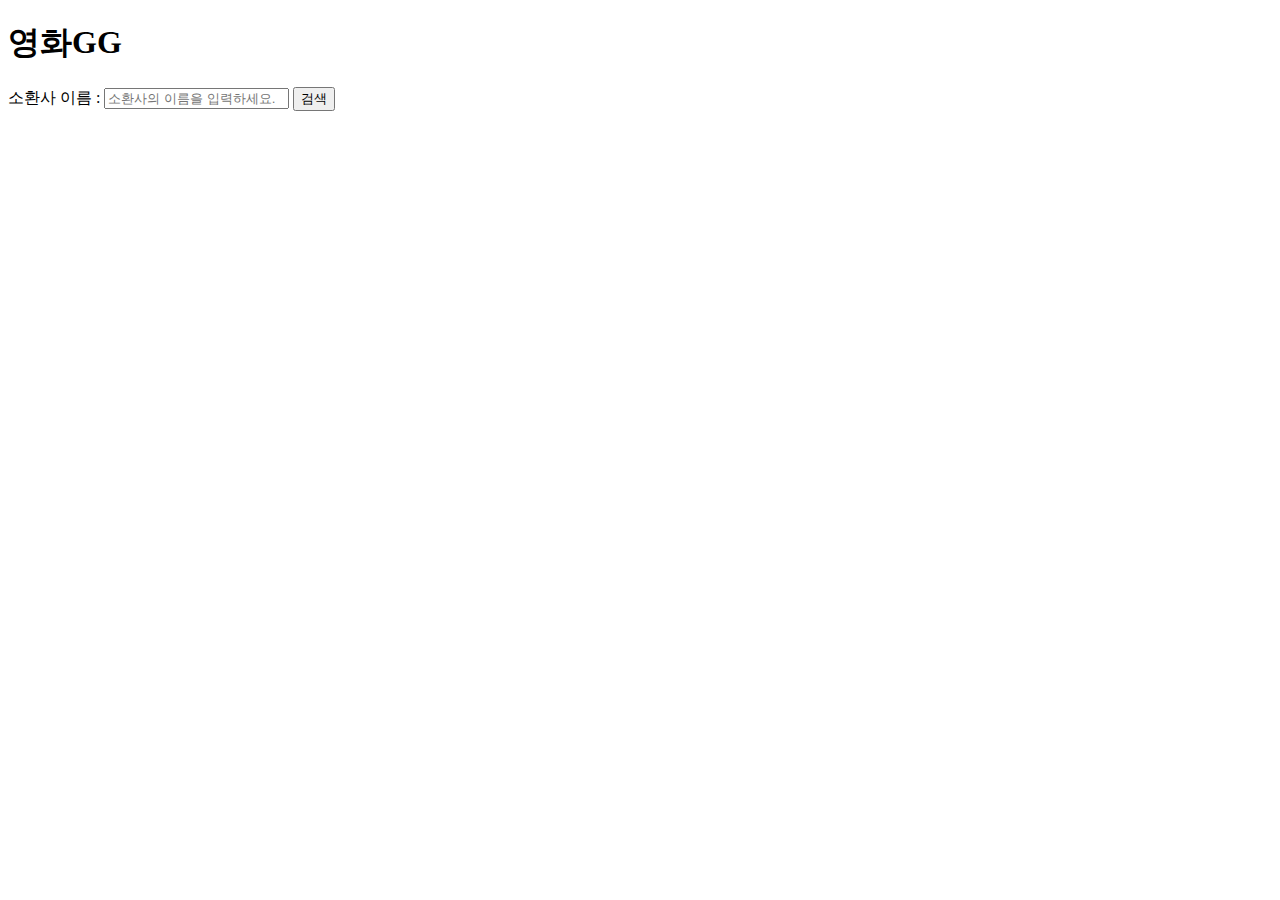
==== src/main/resources/templates/index.html @ ff15232d "파일정리" ====
<!DOCTYPE html>
<html lang="en" xmlns:th="http://www.thymeleaf.org">
<head>
    <meta charset="UTF-8">
    <title>롤 전적 검색</title>
</head>
<body>

<h1>영화GG</h1>
<form  th:action="@{/searchBySummonerName}" method="post">
    <label for="summonerName">소환사 이름 : </label>
    <input type="text" id="summonerName" name="summonerName" placeholder="소환사의 이름을 입력하세요." required>
    <button type="submit">검색</button>

</form>

</body>
</html>
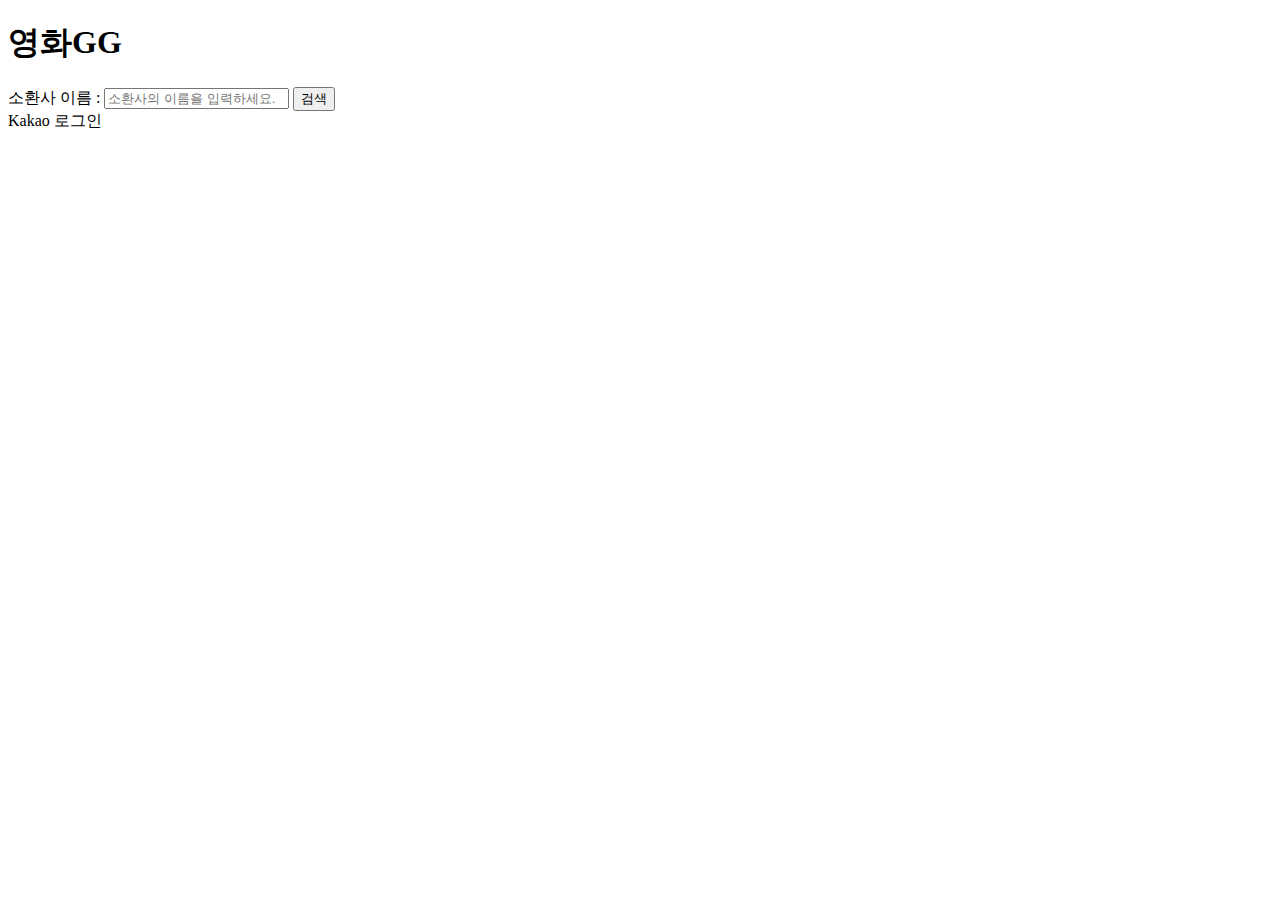
==== commit 5120601e: "<한것> 1. 카카오 로그인 완료. <해야하는 것> 1.kakaoId를 전적검색시 넘기는 과정에서 "The given id must not be null!"에러 발생" ====
--- a/src/main/resources/templates/index.html
+++ b/src/main/resources/templates/index.html
@@ -7,12 +7,16 @@
 <body>
 
 <h1>영화GG</h1>
+
 <form  th:action="@{/searchBySummonerName}" method="post">
     <label for="summonerName">소환사 이름 : </label>
     <input type="text" id="summonerName" name="summonerName" placeholder="소환사의 이름을 입력하세요." required>
     <button type="submit">검색</button>
+</form>
 
-</form>
+<a th:href="@{${kakaoTokenUrl}}">
+    Kakao 로그인
+</a>
 
 </body>
 </html>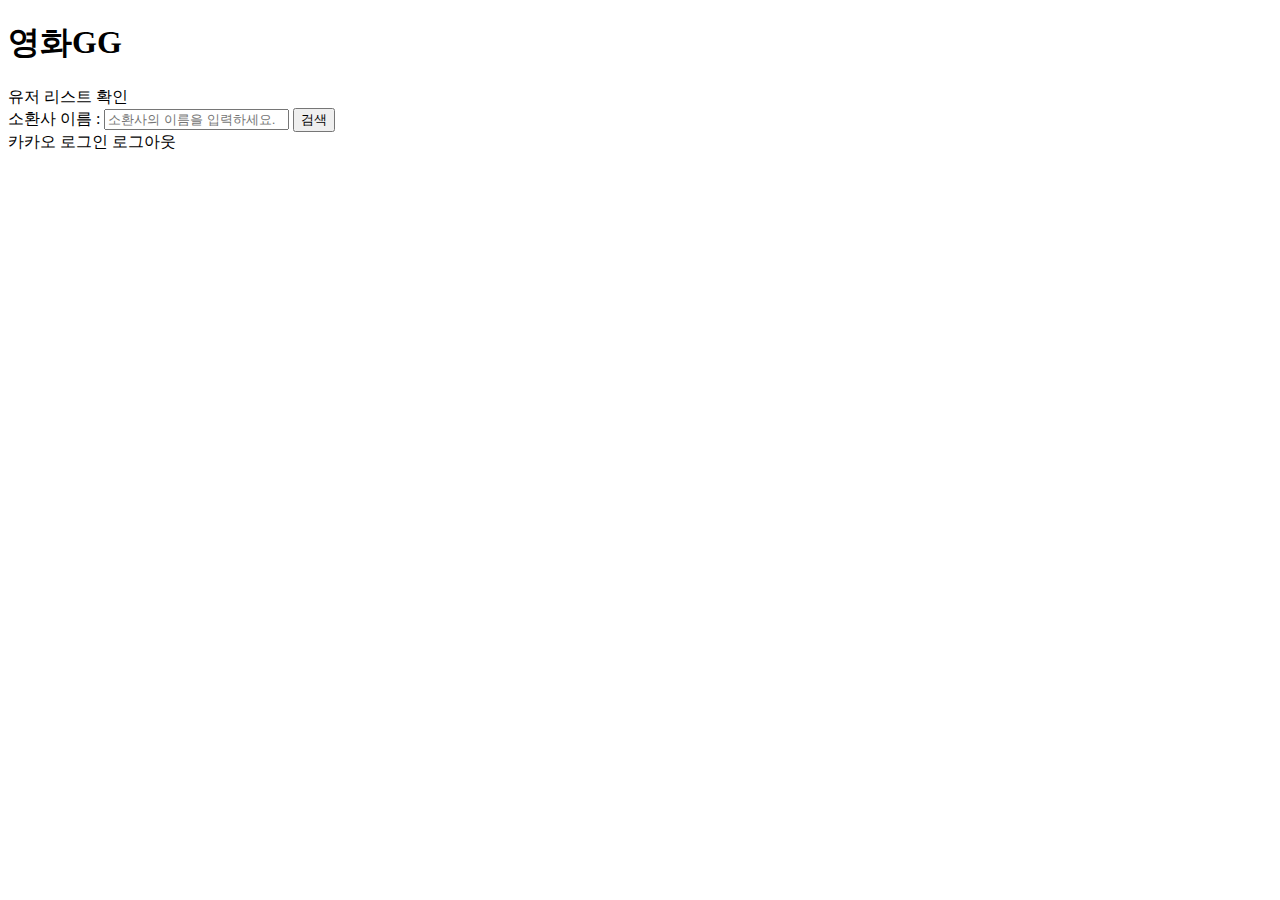
==== commit 3fd46745: "카카오 로그인 로그아웃 수정중" ====
--- a/src/main/resources/templates/index.html
+++ b/src/main/resources/templates/index.html
@@ -6,16 +6,22 @@
 </head>
 <body>
 
-<h1>영화GG</h1>
-
-<form  th:action="@{/searchBySummonerName}" method="post">
+<h1>
+    <a th:href="@{/}">영화GG</a>
+</h1>
+<a th:href="@{/checkingUser/{kakaoId}(kakaoId=${kakaoId})}">유저 리스트 확인</a>
+<form  th:action="@{/search}" method="get">
     <label for="summonerName">소환사 이름 : </label>
-    <input type="text" id="summonerName" name="summonerName" placeholder="소환사의 이름을 입력하세요." required>
+    <input type="text" id="summonerName" name="summonerName" placeholder="소환사의 이름을 입력하세요."  required>
+<!--    <input type="hidden" name="kakaoId" th:value="${kakaoId}">-->
     <button type="submit">검색</button>
 </form>
 
-<a th:href="@{${kakaoTokenUrl}}">
-    Kakao 로그인
+<a th:href="@{${kakaoTokenUrl}}" th:if="${kakaoId == null}">
+    카카오 로그인
+</a>
+<a th:href="@{/oauth/kakao/logout}" th:if="${kakaoId != null}">
+    로그아웃
 </a>
 
 </body>
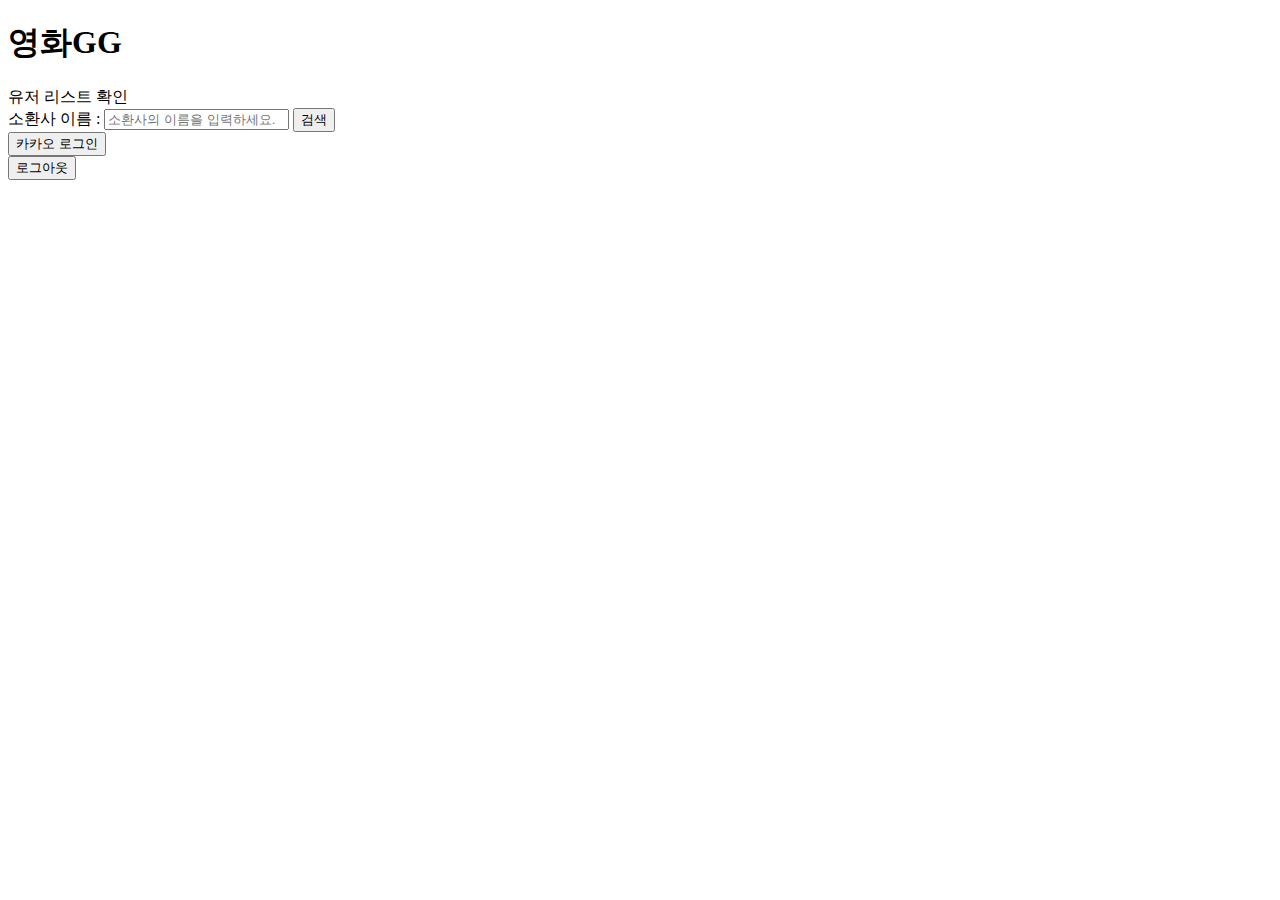
==== commit c50863a9: "카카오 로그인 및 로그아웃 수정, 체크화면 조정" ====
--- a/src/main/resources/templates/index.html
+++ b/src/main/resources/templates/index.html
@@ -3,6 +3,7 @@
 <head>
     <meta charset="UTF-8">
     <title>롤 전적 검색</title>
+    <link rel="stylesheet" href="/css/index.css">
 </head>
 <body>
 
@@ -16,13 +17,14 @@
 <!--    <input type="hidden" name="kakaoId" th:value="${kakaoId}">-->
     <button type="submit">검색</button>
 </form>
+<button th:href="@{${kakaoTokenUrl}}" th:if="${!isSaveKakao}" type="button">
+    카카오 로그인
+</button>
 
-<a th:href="@{${kakaoTokenUrl}}" th:if="${kakaoId == null}">
-    카카오 로그인
-</a>
-<a th:href="@{/oauth/kakao/logout}" th:if="${kakaoId != null}">
-    로그아웃
-</a>
+<form th:action="@{/oauth/kakao/logout}" method="post" th:if="${isSaveKakao}">
+    <input type="hidden" name="accessToken" value="${accessToken}">
+    <button type="submit">로그아웃</button>
+</form>
 
 </body>
 </html>